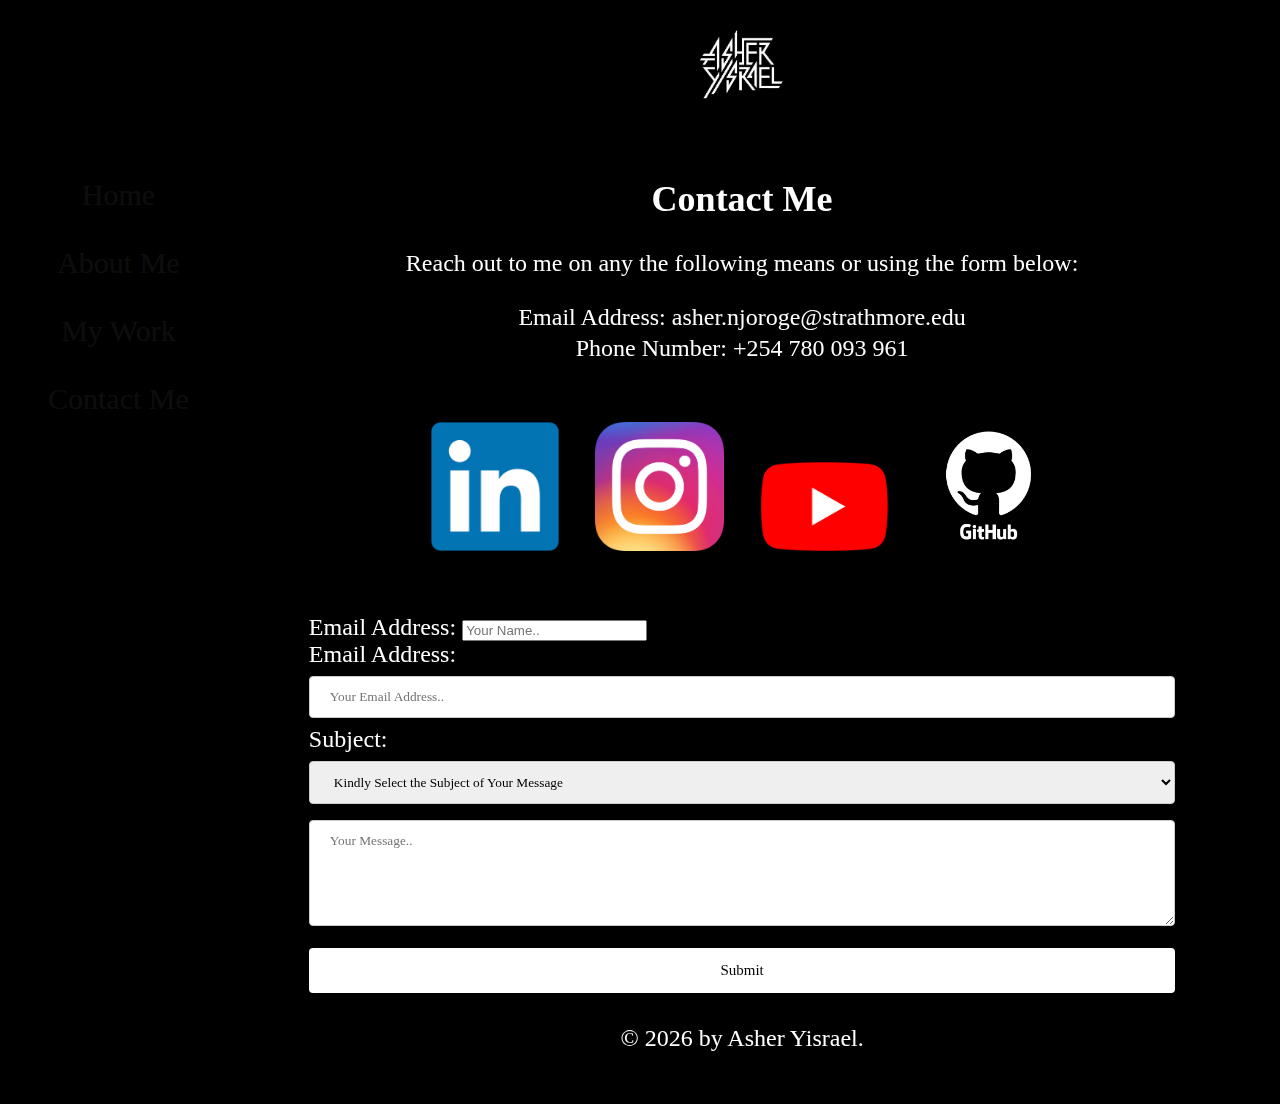
==== contacts.html @ 1a78f62c "Add files via upload" ====
<!DOCTYPE html>
<html>
<head>
	<meta charset="utf-8">
	<meta name="viewport" content="width=device-width, initial-scale=1">
	<title>Asher Yisrael - My Portifolio</title>
	<link rel="stylesheet" type="text/css" href="css/styles.css">
		<link rel="icon" type="image/x-icon" href="images/favicon.ico">
</head>
<body>
<div class="grid-container">
	<div class="item1 logo">
	<img src="images/IMG_20200525_163725_731.jpg" alt="Logo" title="">	
	</div>
<audio id="nav1Sound" src="audio/nav1.wav"></audio>
<audio id="nav2Sound" src="audio/nav2.wav"></audio>
<audio id="nav3Sound" src="audio/nav3.wav"></audio>
<audio id="nav4Sound" src="audio/nav4.wav"></audio>
<audio id="projectSound" src="audio/project.wav"></audio>

<div class="item2 nav">
	<ul>
  <li><a href="index.html" onmouseover="playSound('nav1Sound')">Home</a></li>
  <br>
  <li><a href="about.html" onmouseover="playSound('nav2Sound')">About Me</a></li> 
  <br>
  <li><a href="projects.html" onmouseover="playSound('nav3Sound')">My Work</a></li>
  <br>
  <li><a href="contacts.html" onmouseover="playSound('nav4Sound')">Contact Me</a></li>  	
	</ul>
</div>
<div class="hero">
<div class="contact">
<h2 id="contacthead">Contact Me</h2>
<p id="contacttext">Reach out to me on any the following means or using the form below:</p>
<table class="contacttable">
<tr>
<td>Email Address: <a href="mailto:asher.njoroge@strathmore.edu">asher.njoroge@strathmore.edu</a></td>
</tr>
<tr>
<td>Phone Number: <a href="tel:+254 780 093 961">+254 780 093 961</a></td>
</tr>
<tr>
<td class="shrink">
<br>
<br>
<a href="https://www.linkedin.com/in/asher-njoroge-b3b4292a7/" target="_blank" onclick="playSound('projectSound');"><img id="contacttableimage" src="images/li.png" alt="Linkedin" title="Linkedin"></a> <a href="https://www.instagram.com/music_by_asher/" target="_blank" onclick="playSound('projectSound');"><img id="contacttableimage" src="images/ig.png" alt="Instagram" title="Instagram"></a> <a href="https://www.youtube.com/channel/UCVfpAKFc15Fv8GDZmJg6uBw" target="_blank" onclick="playSound('projectSound');"><img id="contacttableimage" src="images/yt.png" alt="YouTube" title="YouTube"></a>  <a href="https://github.com/PrincewithEL" target="_blank" onclick="playSound('projectSound');"><img id="contacttableimage" src="images/git.jpg" alt="GitHub" title="GitHub"></a></td>
</tr>
</table>
<div class="contactform">
  <form action="php/sendmail.php" method="POST" enctype="form-data/multipart">
<br>
<br>
		<label for="name">Email Address:</label>
    <input type="text" required id="name" name="name" placeholder="Your Name..">
    <br>
    <label for="email">Email Address:</label>
    <input type="email" required id="email" name="email" placeholder="Your Email Address..">
    <br>
    <label for="subject">Subject:</label>
    <select id="subject" required name="subject">
      <option value="" selected disabled>Kindly Select the Subject of Your Message</option>
      <option value="Enquiry">Enquiry</option>
      <option value="Feedback">Feedback</option>
      <option value="Other">Other</option>
    </select>
    <br>
    <textarea type="text" rows="5" required id="message" name="message" placeholder="Your Message.."></textarea>
    <input type="submit" name="sendmessage" value="Submit">
  </form>
</div>
</div>
<div class="footer">
<p>© <span id="year"></span> by Asher Yisrael.</p>
</div>
</div>
</body>
<script type="text/javascript" src="js/script.js"></script>
</html>
---- css/styles.css ----
body{
	background-color: black;
	color: white;
	font-family: "Garamond", serif;
}

/* Flashlight Overlay */
:root {
  cursor: default;
  --cursorX: 50vw;
  --cursorY: 50vh;
}
:root:before {
  content: '';
  display: block;
  width: 100%;
  height: 100%;
  position: fixed;
  pointer-events: none;
  background: radial-gradient(
    circle 20vmax at var(--cursorX) var(--cursorY),
    rgba(0,0,0,0) 0%,
    rgba(0,0,0,.5) 80%,
    rgba(0,0,0,.95) 100%
  )
}

.col-md-12{
	width: 100%;
}

.col-md-9{
	width: 75%;
}

.col-md-6{
	width: 50%;
}

.col-md-3{
	width: 25%;
}


.item1 { grid-area: header; }
.item2 { grid-area: menu; }
.item3 { grid-area: main; }
.item4 { grid-area: right; }
.item5 { grid-area: footer;}

.grid-container {
  display: grid;
  grid-template-areas:
    'header header header header header header'
    'menu main main main right right'
    'menu footer footer footer footer footer';

}

.grid-container > div {
  text-align: center;
  padding: 20px 0;
  font-size: 30px;
}

.wrapper {overflow: auto;}

#main {
	padding: 10px;
	margin-left: 4px;
}

#leftsidebar {
  float: none;
  padding: 10px;
  width: auto;
}

#menulist {
  margin: 0;
  padding: 0;
}

.nav ul{
	color: white;
	list-style-type: none;
}

.nav a{
  color: white;
  text-decoration: none;
}

.nav a:hover{
  font-style: italic;
}

#hero{

}

.logo img{
width: 100px;
position: relative;
left: 100px;
}

.heroimg img{
border-color: black;
animation-name: example;
animation-duration: 7s;
border-width: 10px;
border-style: dashed;
border-radius: 60%;
width: 30%;
height: 15%;
position: relative; 
}

@keyframes example {
  from {border-color: grey;}
  to {border-color: white;}
}

.herotext{
text-align: center;
width: 100%;
position: relative;
right: -100px;
}

.herobutton{
position: relative; 
font-family: "Garamond", serif;
background-color: white; 
color: black;
font-weight: bold;
padding: 15px 32px;
text-align: center;
display: inline-block;
font-size: 16px;
border-radius: 70%;
}

.herobutton a{
  text-decoration: none;
  color: white;
}

.herobutton:hover{
background-color: black; 
color: white;
font-style: italic;
}

.heronav{
position: relative; 
background-color: white; 
color: black;
font-weight: bold;
padding: 15px 32px;
text-align: center;
display: inline-block;
font-size: 16px;
top: 32px;
border-radius: 70%;
}

.heronav:hover{
background-color: black; 
color: white;
font-style: italic;
}

#about{
	color: white;
	text-align: center;
	width: 80%;
	position: relative;
	font-size: 24px;
    right: -120px;
}

#abouthead{
text-align: center;
}

#abouttext{
text-align: justify;
}

.aboutlist{
	list-style-type: none;
}

#aboutlistitem{
text-align: center;
}

#aboutlistitem a{
color: white;
text-decoration: none;
}

.abouttable tr, td{
border-style: none;
padding: 1px 2px;
text-align: justify;
}

#abouttablehead {
border-bottom: 1px white solid;
text-align: center;
font-weight: bold;
}

#abouttablehead1 {
border-bottom: 1px white solid;
text-align: center;
font-weight: bold;
padding-top: 20px;
}

/*#abouttablerow:hover{
background: white;
color: black;
}
*/

#abouttableimage{
	width: 15%;
}

#abouttableimage1{
  width: 7.5%;
}

#project{
  color: white;
  text-align: center;
  width: 80%;
  position: relative;
  font-size: 24px;
    right: -170px;
}

#projectimage{
  width: 15%;
}

#projectimage1{
  width: 7.5%;
}

#projectimage2{
  width: 25%;
}

#projectimage2:hover{
  background-color: white;
}

.shrink img {
transition: 1s ease;
}

.shrink img:hover{
-webkit-transform: scale(0.8);
-ms-transform: scale(0.8);
transform: scale(0.8);
transition: 1s ease;
}

.grow img {
transition: 2s ease;
}

.grow img:hover{
-webkit-transform: scale(1.5);
-ms-transform: scale(1.5);
transform: scale(1.5);
transition: 1s ease;
}

#projecthead{
font-style: italic;
}

.projecttext{
  font-size: 14px;
  text-align: justify;
}

/* Style the tab */
.tab {
  overflow: hidden;
  border: 1px solid #ccc;
  background-color: #f1f1f1;
}

/* Style the buttons inside the tab */
.tab button {
  background-color: inherit;
  float: left;
  border: none;
  outline: none;
  cursor: pointer;
  padding: 14px 16px;
  transition: 0.3s;
  font-size: 17px;
}

/* Change background color of buttons on hover */
.tab button:hover {
  background-color: #ddd;
}

/* Create an active/current tablink class */
.tab button.active {
  background-color: #ccc;
}

/* Style the tab content */
.tabcontent {
  display: none;
  padding: 6px 12px;
  border: 1px solid #ccc;
  border-top: none;
}

/* Style the close button */
.topright {
  float: right;
  cursor: pointer;
  font-size: 28px;
}

.topright:hover {color: red;}

.projectsbutton {
  align-items: center;
  background-color: white;
  border-radius: 8px;
  border-width: 0;
  box-shadow: 0 10px 20px rgba(0, 0, 0, .1),0 3px 6px rgba(0, 0, 0, .05);
  box-sizing: border-box;
  color: black;
  cursor: pointer;
  display: inline-flex;
  flex-direction: column;
  font-family: "Garamond", serif;
  font-size: 18px;
  height: 52px;
  justify-content: center;
  line-height: 1;
  margin: 0;
  outline: none;
  overflow: hidden;
  padding: 0 32px;
  text-align: center;
  text-decoration: none;
  transform: translate3d(0, 0, 0);
  transition: all 150ms;
  vertical-align: baseline;
  white-space: nowrap;
  user-select: none;
  -webkit-user-select: none;
  touch-action: manipulation;
}

.projectsbuttonclicked {
  align-items: center;
  background-color: black;
  border-radius: 8px;
  border-width: 0;
  box-shadow: 0 10px 20px rgba(0, 0, 0, .1),0 3px 6px rgba(0, 0, 0, .05);
  box-sizing: border-box;
  color: white;
  cursor: pointer;
  display: inline-flex;
  flex-direction: column;
  font-family: "Garamond", serif;
  font-size: 18px;
  height: 52px;
  justify-content: center;
  line-height: 1;
  margin: 0;
  outline: none;
  overflow: hidden;
  padding: 0 32px;
  text-align: center;
  text-decoration: none;
  transform: translate3d(0, 0, 0);
  transition: all 150ms;
  vertical-align: baseline;
  white-space: nowrap;
  user-select: none;
  -webkit-user-select: none;
  touch-action: manipulation;
}

.projectsbutton:hover {
  box-shadow: rgba(0, 1, 0, .2) 0 2px 8px;
  background-color: black;  
  color: white;
}

.projectsbutton:active {
  outline: 0;
}

.projectsbutton:focus {
  box-shadow: rgba(0, 0, 0, .5) 0 0 0 3px;
}

.projectbutton {
  background-color: white;
  color: black;
  border-radius: 10em;
  font-size: 17px;
  font-weight: 600;
  padding: 1em 2em;
  cursor: pointer;
  transition: all 0.3s ease-in-out;
  border: 1px solid black;
  box-shadow: 0 0 0 0 black;
}

.project:hover {
  transform: translateY(-4px) translateX(-2px);
  box-shadow: 2px 5px 0 0 black;
};

.project:active {
  transform: translateY(2px) translateX(1px);
  box-shadow: 0 0 0 0 black;
};

/* The Modal (background) */
.modal {
  display: none; /* Hidden by default */
  position: fixed; /* Stay in place */
  z-index: 1; /* Sit on top */
  padding-top: 100px; /* Location of the box */
  left: 0;
  top: 0;
  width: 100%; /* Full width */
  height: 100%; /* Full height */
  overflow: auto; /* Enable scroll if needed */
  background-color: rgb(0,0,0); /* Fallback color */
  background-color: rgba(0,0,0,0.4); /* Black w/ opacity */
}

input[type=email], select, textarea {
  width: 100%;
  padding: 12px 20px;
  margin: 8px 0;
  display: inline-block;
  border: 1px solid #ccc;
  border-radius: 4px;
  box-sizing: border-box;
  font-family: "Garamond", serif;
}

input[type=submit] {
  width: 100%;
  background-color: white;
  color: black;
  padding: 14px 20px;
  margin: 8px 0;
  border: none;
  font-size: 15px;
  font-family: "Garamond", serif;
  border-radius: 4px;
  cursor: pointer;
}

input[type=submit]:hover {
  background-color: black;
  color: white;
}

.contact {
  color: white;
  text-align: left;
  width: 80%;
  position: relative;
  font-size: 24px;
    right: -120px;
}

#contacthead{
text-align: center;
}

#contacttext{
text-align: center;
}

.contacttable tr, td{
border-style: none;
padding: 1px 2px;
text-align: center;
}

.contacttable a{
  text-decoration: none;
  color: white;
}

.contacttable a:hover{
  color: red;
}

#contacttablehead {
border-bottom: 1px white solid;
text-align: center;
font-weight: bold;
}

#contacttableimage{
  width: 15%;
  padding: 0px 15px;
}

@media (max-width: 420px) {
  .button-84 {
    height: 48px;
  }
}

.footer{
  color: white;
  text-align: center;
  width: 80%;
  position: relative;
  font-size: 24px;
    right: -120px;
}

@media (max-width: 500px){
.herotext{
font-size: 10px;
margin-left: -60px;
}
.nav ul{
	font-size: 12px;
}
.logo img{
position: relative;
left: 40px;
width: 90px;
}
#about{
right: -40px;
font-size: 12px;
}
.contact{
right: -40px;
font-size: 12px;
}
#project{
right: -40px;
font-size: 12px;
}
#contacttableimage{
  padding: 0px 10px;
}
.footer{
right: -40px;
font-size: 12px;  
}
.herobutton{
  padding: 7.5px 16px;
}
.heronav{
  padding: 7.5px 16px;
}
.projectsbutton{
    font-size: 12px;
  font-weight: 300;
  padding: 0.5em 1em;
}
}
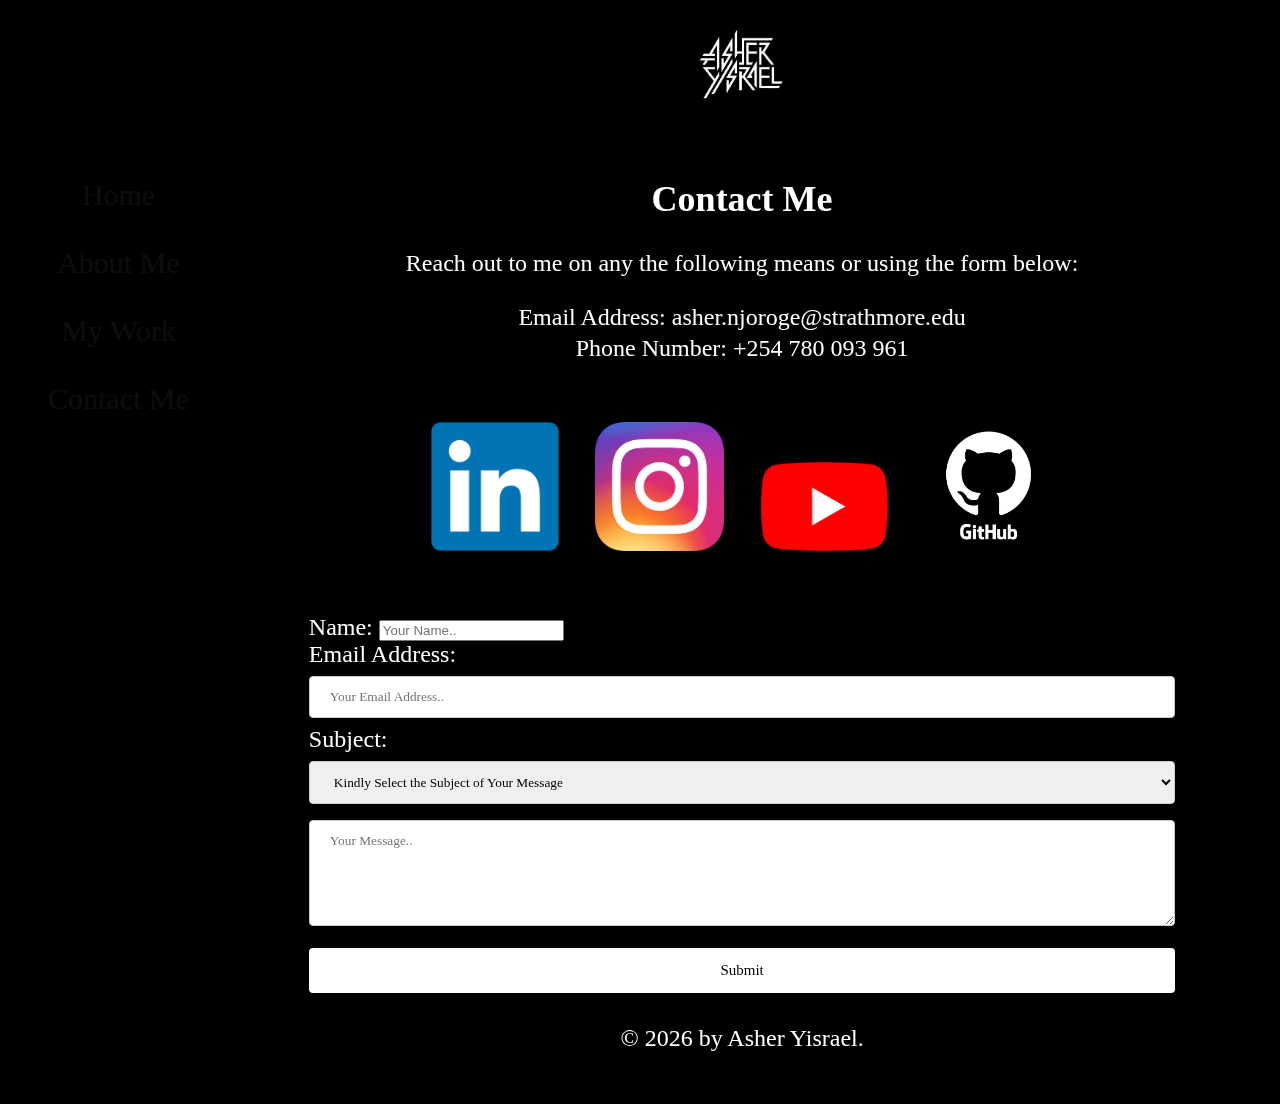
==== commit 8e88d323: "Update contacts.html" ====
--- a/contacts.html
+++ b/contacts.html
@@ -51,7 +51,7 @@
   <form action="php/sendmail.php" method="POST" enctype="form-data/multipart">
 <br>
 <br>
-		<label for="name">Email Address:</label>
+		<label for="name">Name:</label>
     <input type="text" required id="name" name="name" placeholder="Your Name..">
     <br>
     <label for="email">Email Address:</label>
@@ -76,4 +76,4 @@
 </div>
 </body>
 <script type="text/javascript" src="js/script.js"></script>
-</html>+</html>
